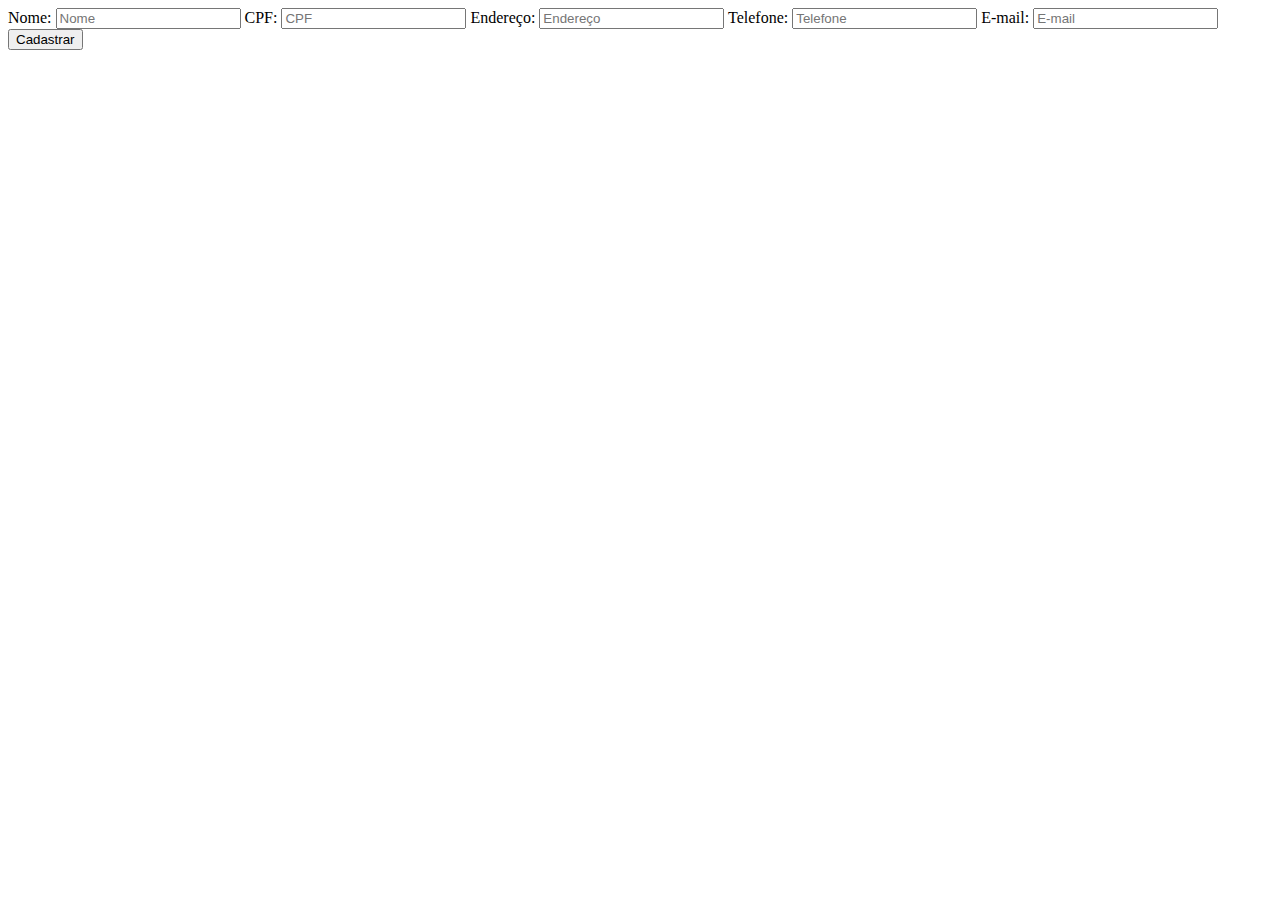
==== cadastro.html @ 0d04c6e2 "Merge branch 'master' of https://github.com/Leonardo-AD/musicosdealuguel" ====
<!DOCTYPE html>
<html lang="en">
<head>
	<meta charset="UTF-8">
	<title>Cadastre-se</title>
</head>
<body>
	<form action="" method="POST">
	Nome: <input type="text" name="Nome" placeholder="Nome" required title="Nome">
	CPF: <input type="text" name="Cpf" placeholder="CPF" required title="CPF">
	Endereço: <input type="text" name="Endereco" placeholder="Endereço" required title="Endereço">
	Telefone: <input type="text" name="Telefone" placeholder="Telefone" required title="Telefone">
	E-mail: <input type="text" name="Email" placeholder="E-mail" required title="E-mail">
	<input type="submit" value="Cadastrar">
	</form>
</body>
</html>
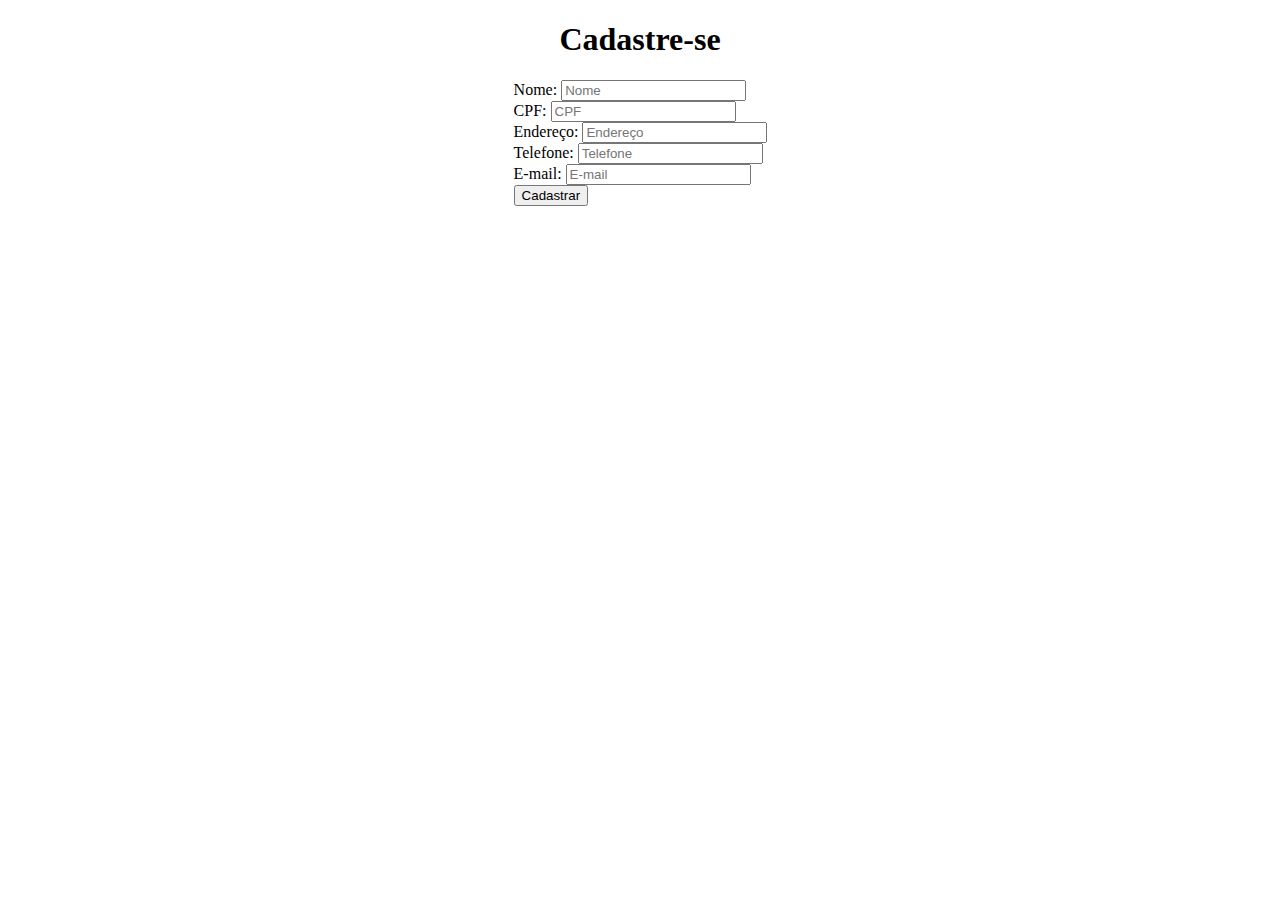
==== commit 9aa594b0: "atualizando as imagens e ajustando o css + atualização das divs" ====
--- a/cadastro.html
+++ b/cadastro.html
@@ -3,14 +3,17 @@
 <head>
 	<meta charset="UTF-8">
 	<title>Cadastre-se</title>
+	<link rel="stylesheet" type="text/css" href="estilo.css">
 </head>
-<body>
-	<form action="" method="POST">
-	Nome: <input type="text" name="Nome" placeholder="Nome" required title="Nome">
-	CPF: <input type="text" name="Cpf" placeholder="CPF" required title="CPF">
-	Endereço: <input type="text" name="Endereco" placeholder="Endereço" required title="Endereço">
-	Telefone: <input type="text" name="Telefone" placeholder="Telefone" required title="Telefone">
-	E-mail: <input type="text" name="Email" placeholder="E-mail" required title="E-mail">
+<body>	
+
+	<h1 id="aslap">Cadastre-se</h1>
+	<form action="" method="POST" id="aslap">		
+	Nome: <input type="text" name="Nome" placeholder="Nome" required title="Nome"><br>	
+	CPF: <input type="text" name="Cpf" placeholder="CPF" required title="CPF"><br>
+	Endereço: <input type="text" name="Endereco" placeholder="Endereço" required title="Endereço"><br>
+	Telefone: <input type="text" name="Telefone" placeholder="Telefone" required title="Telefone"><br>
+	E-mail: <input type="text" name="Email" placeholder="E-mail" required title="E-mail"><br>
 	<input type="submit" value="Cadastrar">
 	</form>
 </body>
--- a/estilo.css
+++ b/estilo.css
@@ -0,0 +1,142 @@
+@charset
+
+header#head{
+	display: block;
+	height: 160px;
+	padding: auto;
+	background-image: url("img2.jpg") no-repeat;
+	/*border-bottom: 1px #606060 solid;*/
+}
+
+figure img{
+	margin-top: -150px;
+	margin-left:-40px;
+}
+
+header#head h1{
+	margin-left: 32%;
+	margin-top:-8px;
+	font-size: 40pt;
+	font-family: arial;
+	padding: 0px;
+	padding-top: 60px;
+}
+
+header#head nav{
+	position: absolute;
+}
+
+header#head ul{
+	position: absolute;
+	margin-left: 77%;
+	margin-top: -90px;
+}
+
+header#head li{
+	display: inline-block;
+	margin: 3px;
+	padding: 5px;
+	color:black;
+	background-color: #606060;
+	margin-bottom: 0px;
+	font-size: 15pt;
+	font-family: arial;
+}
+
+header#head li:hover {
+	background-color: black;
+	color:white;
+	transition: 1s;
+}
+
+nav#naves {
+	position: absolute;
+	margin-left: 78%;
+	margin-top: -20px;
+	padding: 0px;
+}
+
+nav#naves li {
+	display: inline-block;
+	margin:0px;
+	background-color: #606060;
+	font-size: 14pt;
+	padding: 4px;
+	color: black;
+}
+
+nav#naves li:hover {
+	background-color: black;
+	color: white;
+	transition: 1s;
+}
+
+nav#pq {
+	position: absolute;
+	margin-left: -40px;
+	padding: 0px;
+	margin-top: -20px;
+
+
+}
+
+nav#pq li{
+	display: block;
+	text-decoration: none;
+	background-color: #606060;
+	margin:0px;
+	padding: 4px;
+	font-size:14pt;
+	display: inline-block;
+	color: black; 
+}
+
+nav#pq input{
+	padding: 5px;
+	margin-left: -3px;
+}
+
+div#fig{
+	margin-top: 150px;
+	margin-left: -40px;
+}
+
+div#fig img{
+	display: block;
+	height: 775px;
+	width: 1830px;
+	margin-left: 0px;
+	/*padding-top: 10px;*/
+	/*padding-bottom: 15px; */
+}
+
+/*Estilizando a missão */
+
+p#missao{
+	color:white;
+	display: block;
+	text-align: center;
+	text-indent: 10px;
+	margin-top: 80px;
+	padding-left: 655px;
+	height: 20px;
+	width: 500px;
+}
+
+h1#missao {
+	color:white;
+	text-align: center;
+	padding-top: 30px;
+}
+
+/*Estilizando o Cadastro*/
+
+h1#aslap{
+	text-align: center;
+}
+
+form#aslap{
+	display: block;
+	margin-left: 40%;
+}
+
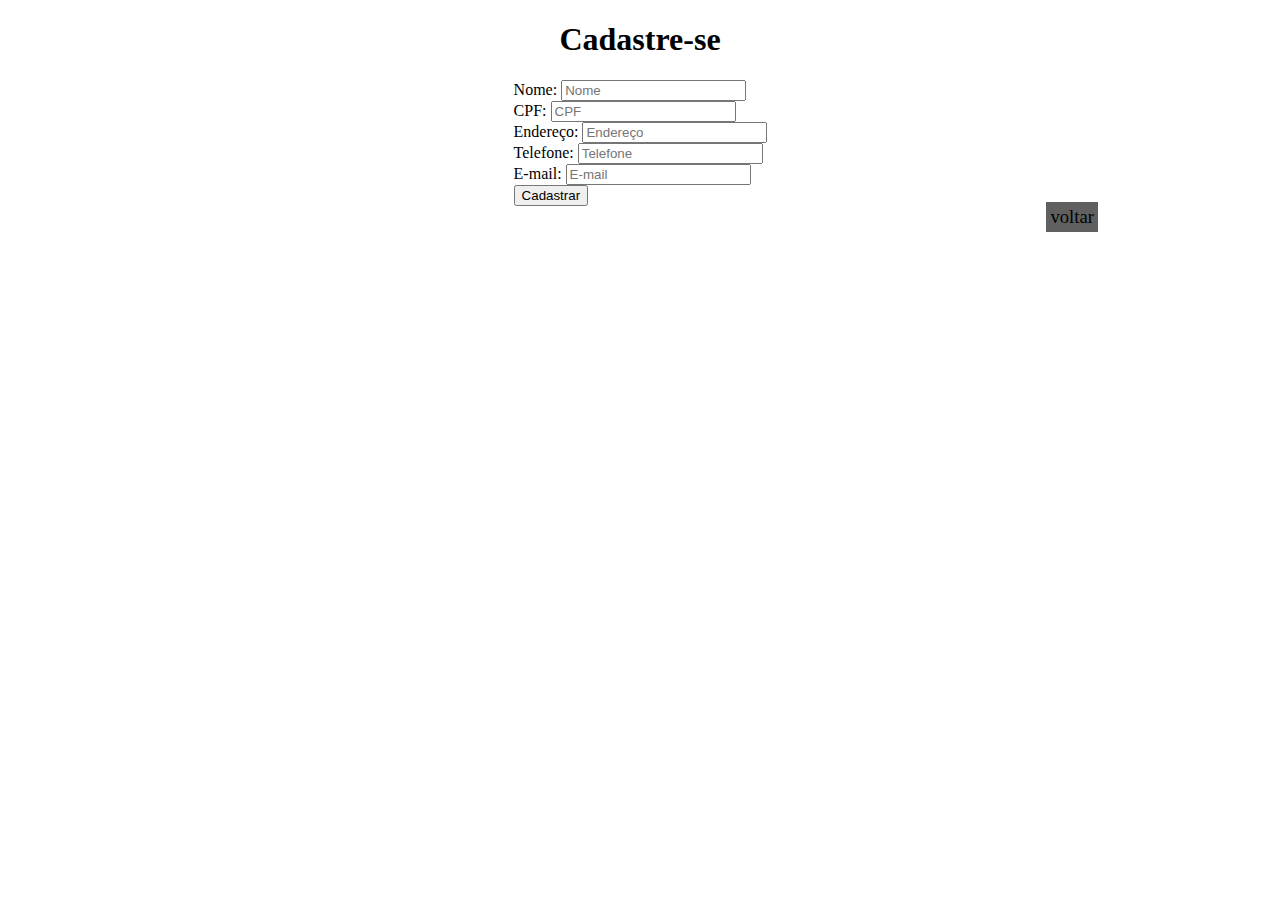
==== commit 16bb7fb1: "criando arquivos e fazendo as referencias" ====
--- a/cadastro.html
+++ b/cadastro.html
@@ -16,5 +16,10 @@
 	E-mail: <input type="text" name="Email" placeholder="E-mail" required title="E-mail"><br>
 	<input type="submit" value="Cadastrar">
 	</form>
+		<nav id="naves">
+		<ul>
+			<a href="index.html"><li>voltar</li></a>
+		</ul>
+	</nav>		
 </body>
 </html>--- a/estilo.css
+++ b/estilo.css
@@ -112,6 +112,10 @@
 
 /*Estilizando a missão */
 
+body#missao{
+	background-color: black;
+}
+
 p#missao{
 	color:white;
 	display: block;
@@ -140,3 +144,42 @@
 	margin-left: 40%;
 }
 
+/*Estilizando os Valores*/
+
+body#val{
+	background-color: black;
+}
+
+h1#val{
+	text-align: center;
+	color: white;
+}
+
+ul#val {
+	margin-left: 40%; 
+}
+
+ul#val li{
+	color: white;
+}
+
+/*Estilizando o Sobre*/
+
+body#sobre{
+	background-color: black;
+}
+
+h1#sobre{
+	text-align: center;
+	color: white;
+}
+
+/*Estilizando o Login*/
+
+h1#login{
+	text-align: center;
+}
+
+form#login{
+	text-align:center;
+}